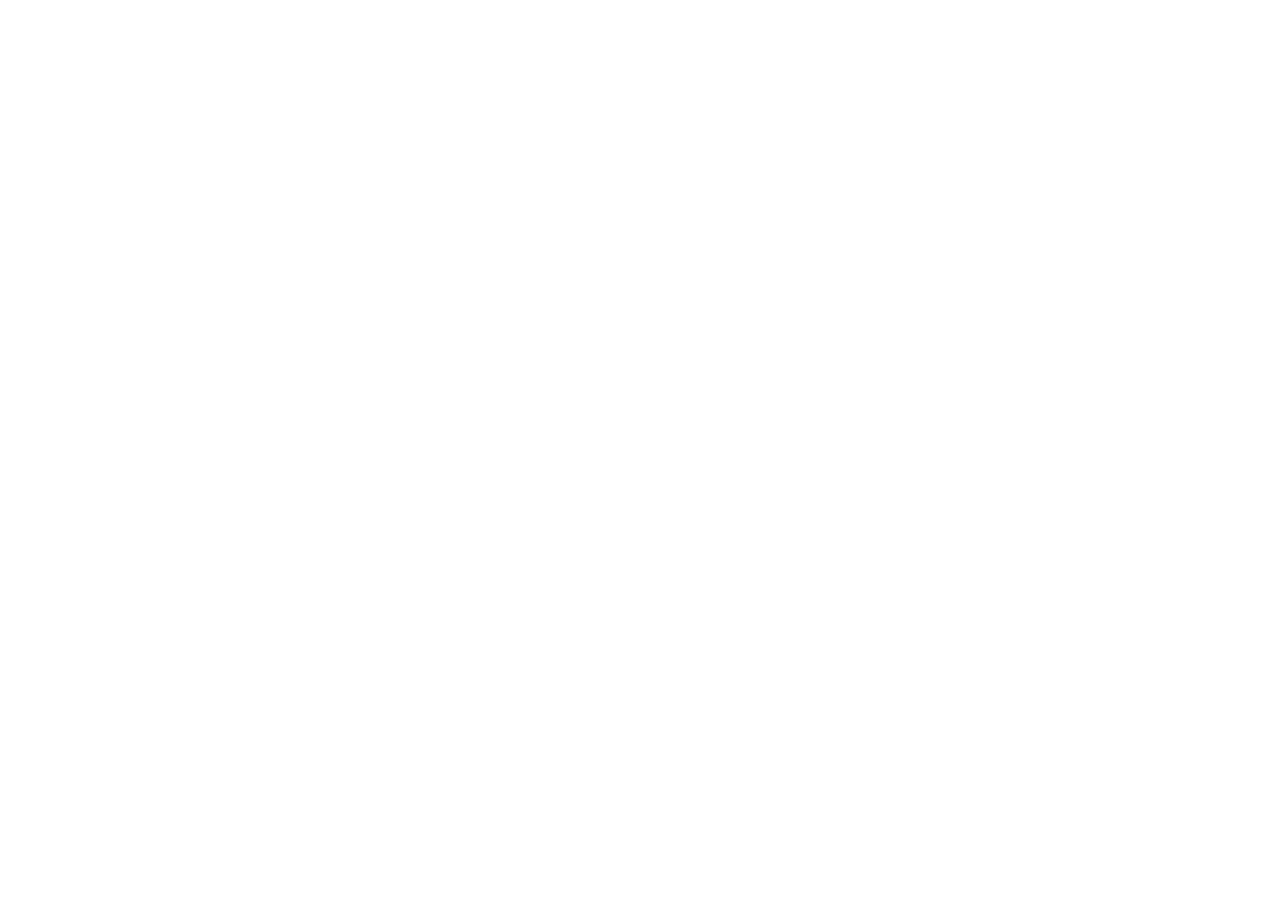
==== index.html @ f9ee530b "Bootstrap." ====
<!DOCTYPE html>
<html lang="es">
<head>
    <meta charset="UTF-8">
    <meta http-equiv="X-UA-Compatible" content="IE=edge">
    <meta name="viewport" content="width=device-width, initial-scale=1.0">
    <title>Document</title>
</head>
<body>
    
</body>
</html>
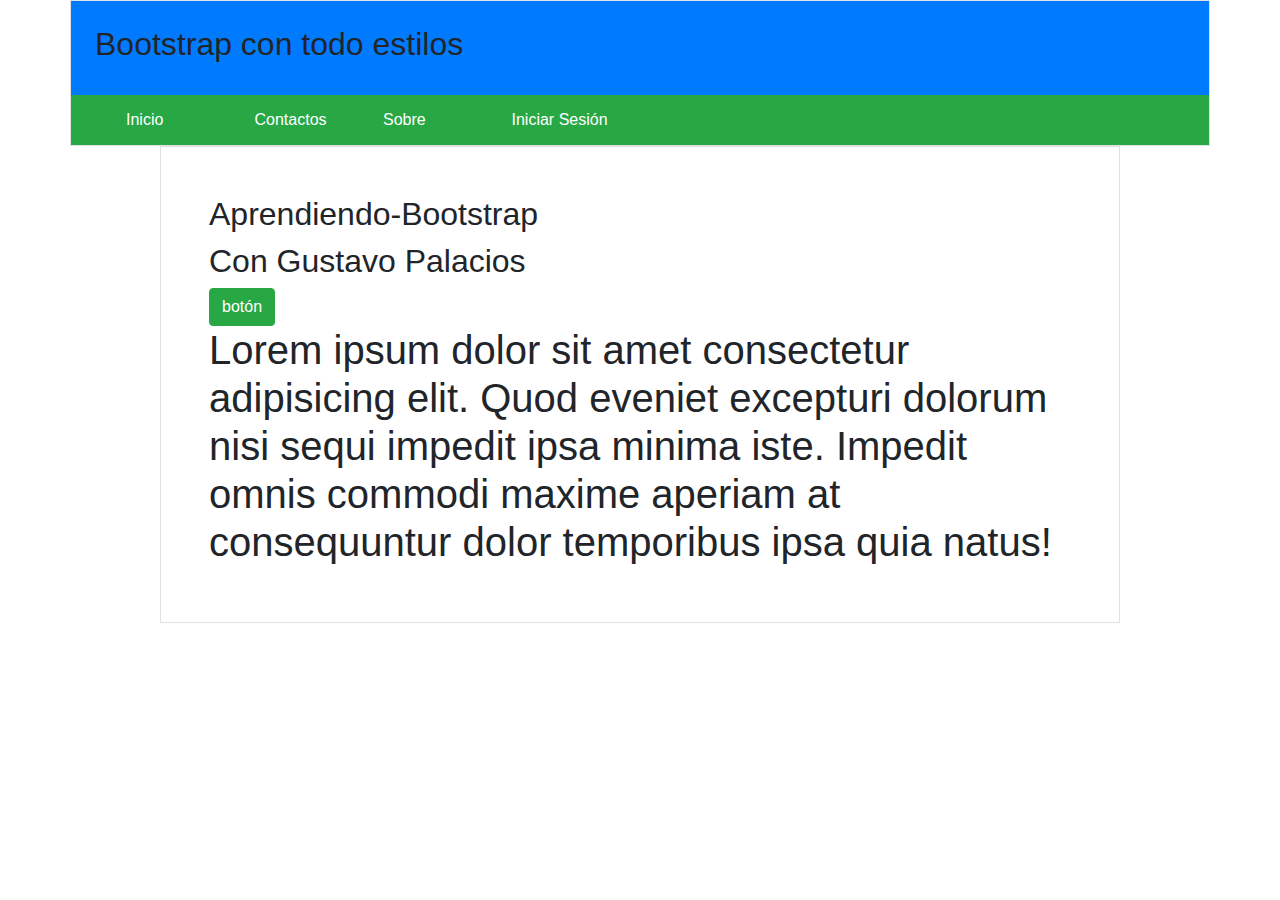
==== commit 95faee59: "boostrap para aprender." ====
--- a/index.html
+++ b/index.html
@@ -1,12 +1,45 @@
 <!DOCTYPE html>
 <html lang="es">
+
 <head>
     <meta charset="UTF-8">
     <meta http-equiv="X-UA-Compatible" content="IE=edge">
     <meta name="viewport" content="width=device-width, initial-scale=1.0">
     <title>Document</title>
+    <link rel="stylesheet" href="styles.css">
+    <link rel="stylesheet" href="bootstrap-4.3.1-dist/css/bootstrap.min.css">
 </head>
+
 <body>
     
+    <div class="container border">
+        <div class="row">
+            <header id="header" class="col-12 bg-primary p-4">
+                <h2>Bootstrap con todo estilos</h2>
+            </header>
+            <nav id="menu" class="col-12 bg-success text-white">
+                <ul class="row w-50">
+                    <li class="col">Inicio</li>
+                    <li class="col">Contactos</li>
+                    <li class="col">Sobre nosotros</li>
+                    <li class="col">Iniciar Sesión</li>
+                </ul>
+
+            </nav>
+        </div>
+        
+    </div>
+    <div class="mi-web w-75 m-auto p-5 border">
+        <h2>Aprendiendo-Bootstrap</h2>
+        <h2>Con Gustavo Palacios</h2>
+        <button class="btn btn-success">botón</button>
+        <p class="h1">Lorem ipsum dolor sit amet consectetur adipisicing elit. Quod eveniet excepturi dolorum nisi sequi impedit ipsa minima iste. Impedit omnis commodi maxime aperiam at consequuntur dolor temporibus ipsa quia natus!</p>
+    </div>
+    <br>
+  
+
+    <script type="text/javascript" src="jquery/jquery-3.6.4.min.js"></script>
+    <script type="text/javascript" src="bootstrap-4.3.1-dist/js/bootstrap.min.js"></script>
 </body>
+
 </html>--- a/styles.css
+++ b/styles.css
@@ -0,0 +1,8 @@
+#menu{
+    height: 50px;
+}
+#menu ul{
+    text-decoration: none;
+    list-style: none;
+    line-height: 50px;
+}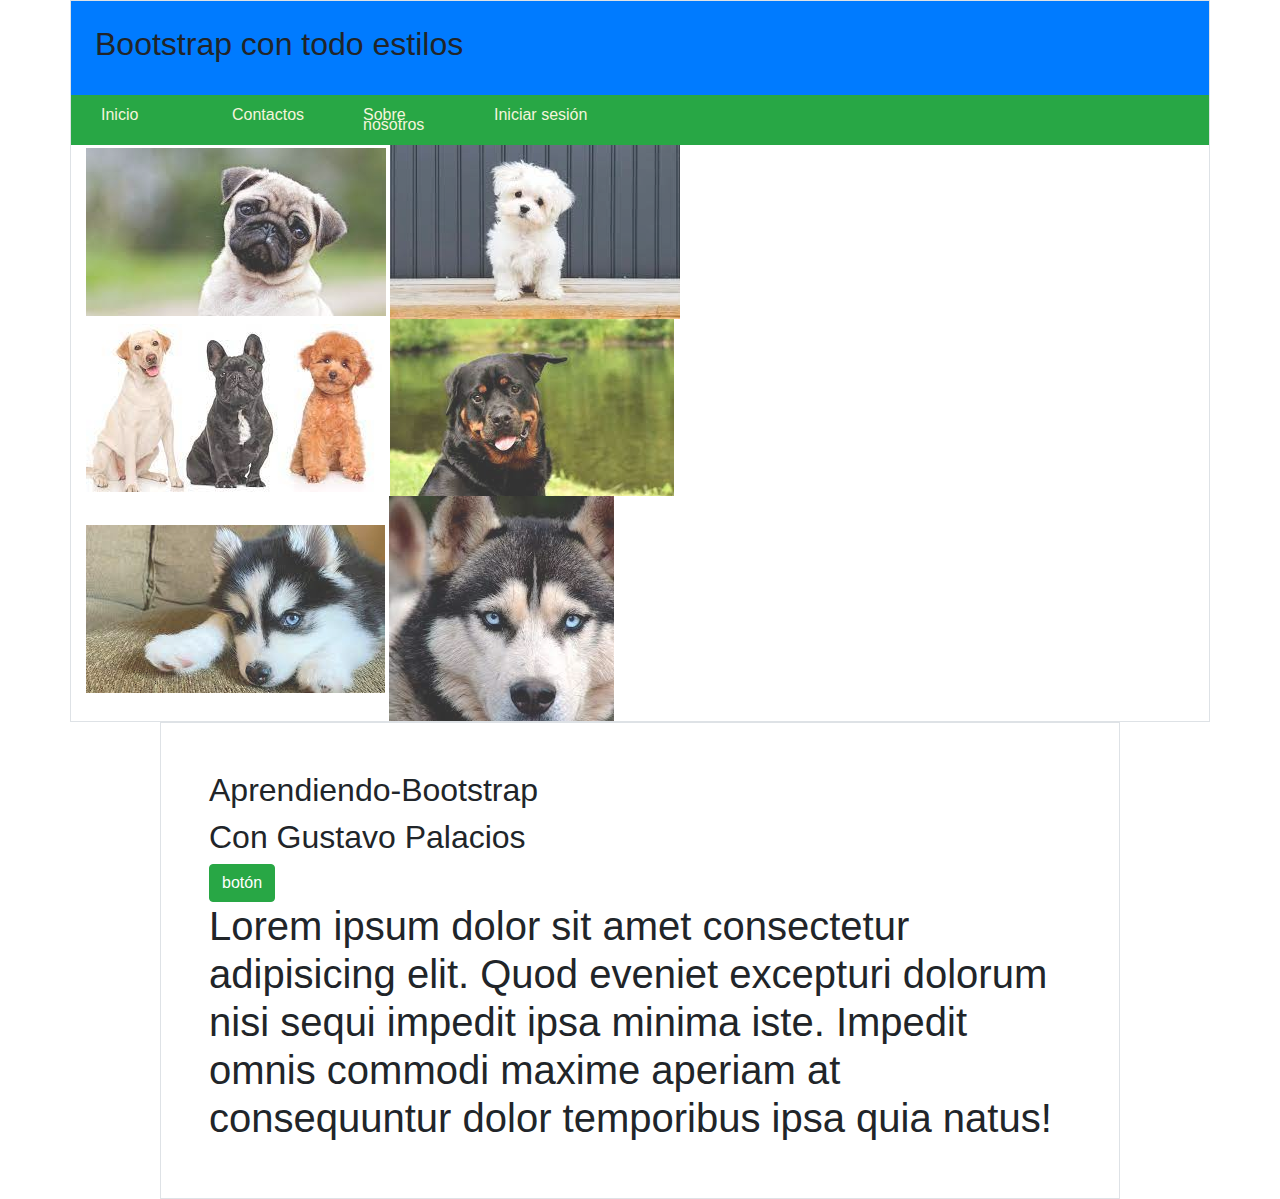
==== commit fcaf7616: "estilos con bootstrap" ====
--- a/index.html
+++ b/index.html
@@ -11,7 +11,7 @@
 </head>
 
 <body>
-    
+
     <div class="container border">
         <div class="row">
             <header id="header" class="col-12 bg-primary p-4">
@@ -19,27 +19,41 @@
             </header>
             <nav id="menu" class="col-12 bg-success text-white">
                 <ul class="row w-50">
-                    <li class="col">Inicio</li>
-                    <li class="col">Contactos</li>
-                    <li class="col">Sobre nosotros</li>
-                    <li class="col">Iniciar Sesión</li>
+                    <li class="col"><a href="">Inicio</a></li>
+                    <li class="col"><a href="">Contactos</a></li>
+                    <li class="col"><a href="">Sobre nosotros</a></li>
+                    <li class="col"><a href="">Iniciar sesión</a></li>
                 </ul>
 
             </nav>
         </div>
-        
+        <section>
+            <img src="/img/dog1.jpg" alt="">
+            <img src="/img/dog2.jpg" alt="">
+            <img src="/img/dog3.jpg" alt="">
+            <img src="/img/rot.jpg" alt="">
+            <img src="/img/siberiano.jpg" alt="">
+            <img src="/img/siberiano2.jpg" alt="">
+        </section>
+
     </div>
     <div class="mi-web w-75 m-auto p-5 border">
         <h2>Aprendiendo-Bootstrap</h2>
         <h2>Con Gustavo Palacios</h2>
         <button class="btn btn-success">botón</button>
-        <p class="h1">Lorem ipsum dolor sit amet consectetur adipisicing elit. Quod eveniet excepturi dolorum nisi sequi impedit ipsa minima iste. Impedit omnis commodi maxime aperiam at consequuntur dolor temporibus ipsa quia natus!</p>
-    </div>
-    <br>
-  
+        <p class="h1">Lorem ipsum dolor sit amet consectetur adipisicing elit. Quod eveniet excepturi dolorum nisi sequi
+            impedit ipsa minima iste. Impedit omnis commodi maxime aperiam at consequuntur dolor temporibus ipsa quia
+            natus!</p>
+        
 
-    <script type="text/javascript" src="jquery/jquery-3.6.4.min.js"></script>
-    <script type="text/javascript" src="bootstrap-4.3.1-dist/js/bootstrap.min.js"></script>
+        </div>
+       
+      
+
+
+
+        <script type="text/javascript" src="jquery/jquery-3.6.4.min.js"></script>
+        <script type="text/javascript" src="bootstrap-4.3.1-dist/js/bootstrap.min.js"></script>
 </body>
 
 </html>--- a/styles.css
+++ b/styles.css
@@ -1,8 +1,36 @@
 #menu{
     height: 50px;
+    
 }
 #menu ul{
     text-decoration: none;
     list-style: none;
-    line-height: 50px;
+    line-height: 10px;
+    padding: 15px;
+    
+}
+
+#menu li a {
+    color: beige;
+        
+}
+
+section{
+    display: flex;
+    width: 600px;
+
+}
+section img{
+    /*width: 0px;*/
+    flex-grow: 1px;
+    object-fit: cover;
+    opacity: .8;
+    transition: .5s ease;
+}
+section img:hover{
+    cursor: pointer;
+    opacity: 1;
+    width: 350px;
+    filter: contrast(120%);
+    transition: 5s all;
 }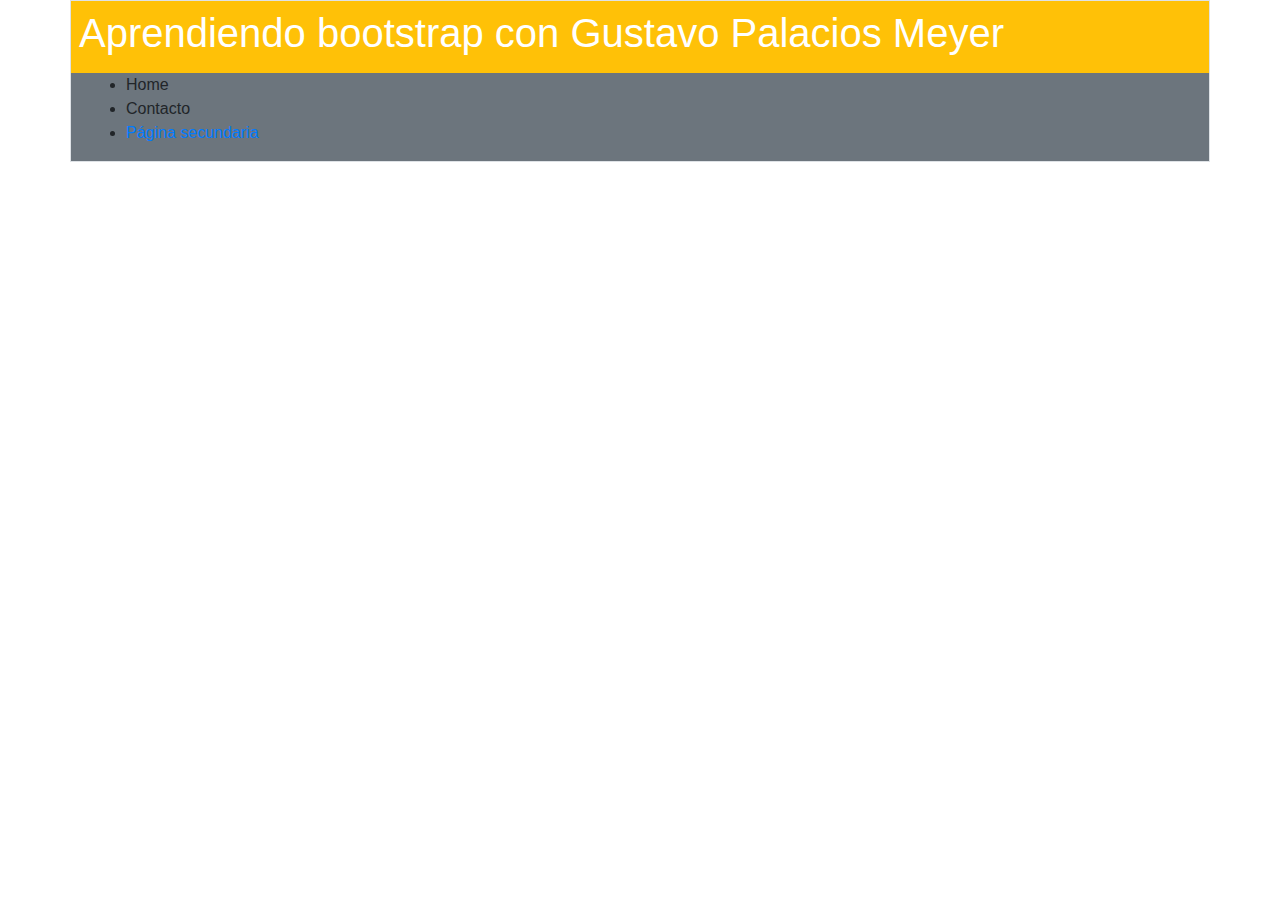
==== commit 7ed3be0a: "index." ====
--- a/index.html
+++ b/index.html
@@ -1,59 +1,55 @@
 <!DOCTYPE html>
-<html lang="es">
+<html lang="en">
 
 <head>
     <meta charset="UTF-8">
     <meta http-equiv="X-UA-Compatible" content="IE=edge">
     <meta name="viewport" content="width=device-width, initial-scale=1.0">
-    <title>Document</title>
-    <link rel="stylesheet" href="styles.css">
-    <link rel="stylesheet" href="bootstrap-4.3.1-dist/css/bootstrap.min.css">
+    <title>Bootstrap</title>
+    <link rel="stylesheet" href="/bootstrap-4.3.1-dist/css/bootstrap.min.css">
+    <link rel="stylesheet" href="/styles.css">
 </head>
 
 <body>
 
+    <!--<div class="mi-web w-75 p-5 m-auto border border-danger">
+       
+            <h2>encabezado</h2>
+            <h2>Aprendiendo bootstrap</h2>
+        <nav>
+            <ul>
+                <li> <a href="pages.html">ir a página secundaria</a></li>
+            </ul>
+        </nav>
+        <div>
+            <button class="btn btn-success">boton</button>
+        </div>
+
+    </div>-->
     <div class="container border">
         <div class="row">
-            <header id="header" class="col-12 bg-primary p-4">
-                <h2>Bootstrap con todo estilos</h2>
+            <header id="header" class="col-12 bg-warning text-white p-2">
+                <h1>Aprendiendo bootstrap con Gustavo Palacios Meyer</h1>
             </header>
-            <nav id="menu" class="col-12 bg-success text-white">
-                <ul class="row w-50">
-                    <li class="col"><a href="">Inicio</a></li>
-                    <li class="col"><a href="">Contactos</a></li>
-                    <li class="col"><a href="">Sobre nosotros</a></li>
-                    <li class="col"><a href="">Iniciar sesión</a></li>
+
+
+            <nav id="navegacion" class="col-12 bg-secondary">
+                <ul>
+                    <li>Home</li>
+                    <li>Contacto</li>
+                    <li> <a href="pages.html">Página secundaria</a></li>
+
                 </ul>
 
             </nav>
         </div>
-        <section>
-            <img src="/img/dog1.jpg" alt="">
-            <img src="/img/dog2.jpg" alt="">
-            <img src="/img/dog3.jpg" alt="">
-            <img src="/img/rot.jpg" alt="">
-            <img src="/img/siberiano.jpg" alt="">
-            <img src="/img/siberiano2.jpg" alt="">
-        </section>
-
     </div>
-    <div class="mi-web w-75 m-auto p-5 border">
-        <h2>Aprendiendo-Bootstrap</h2>
-        <h2>Con Gustavo Palacios</h2>
-        <button class="btn btn-success">botón</button>
-        <p class="h1">Lorem ipsum dolor sit amet consectetur adipisicing elit. Quod eveniet excepturi dolorum nisi sequi
-            impedit ipsa minima iste. Impedit omnis commodi maxime aperiam at consequuntur dolor temporibus ipsa quia
-            natus!</p>
-        
-
-        </div>
-       
-      
 
 
 
-        <script type="text/javascript" src="jquery/jquery-3.6.4.min.js"></script>
-        <script type="text/javascript" src="bootstrap-4.3.1-dist/js/bootstrap.min.js"></script>
+    <script src="/jquery/jquery-3.6.4.min.js"></script>
+    <script src="/bootstrap-4.3.1-dist/js/bootstrap.min.js"></script>
+
 </body>
 
 </html>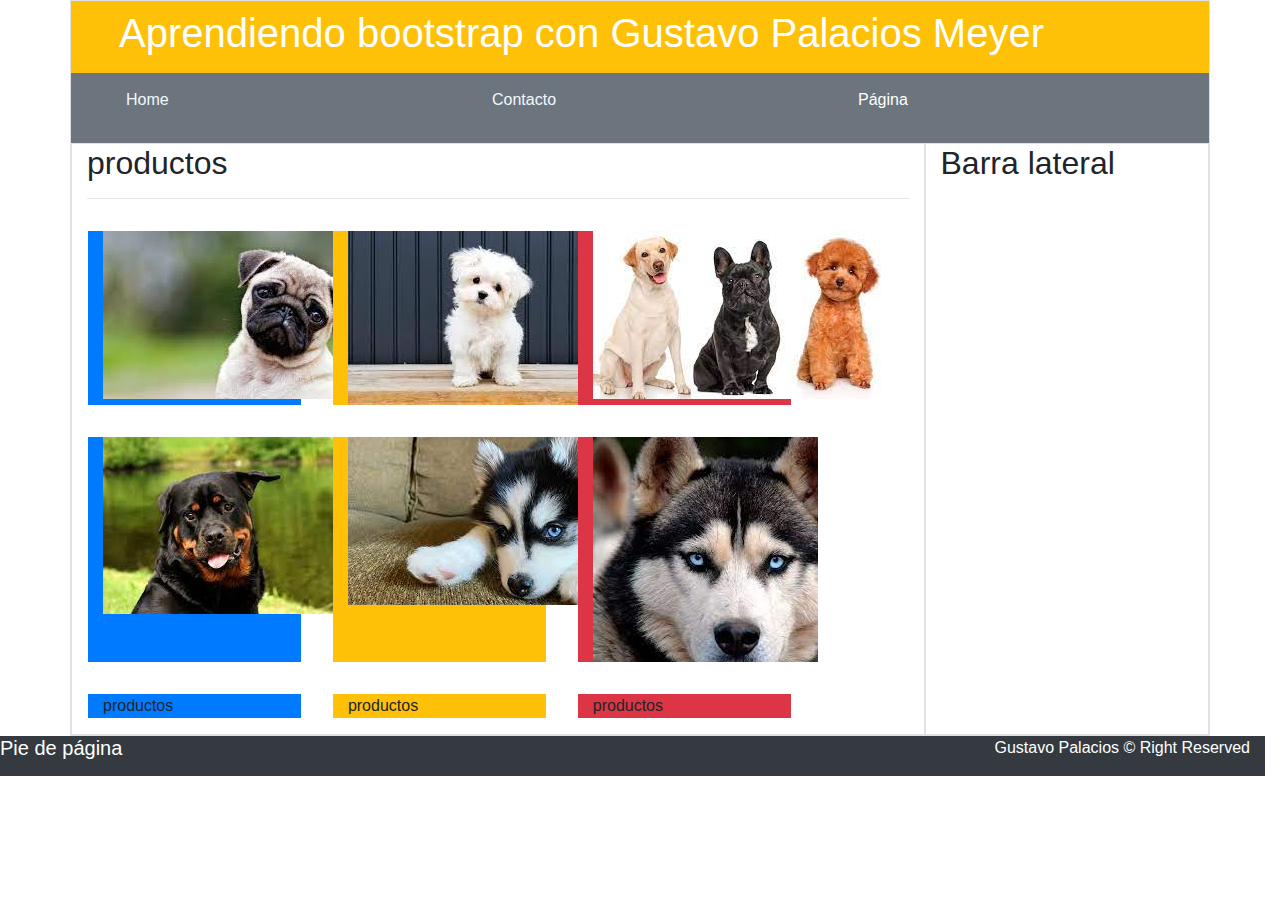
==== commit 17dac974: "index." ====
--- a/index.html
+++ b/index.html
@@ -28,21 +28,67 @@
     </div>-->
     <div class="container border">
         <div class="row">
-            <header id="header" class="col-12 bg-warning text-white p-2">
+            <header id="header" class="col-12 bg-warning text-white p-2 pl-5">
                 <h1>Aprendiendo bootstrap con Gustavo Palacios Meyer</h1>
             </header>
 
 
             <nav id="navegacion" class="col-12 bg-secondary">
-                <ul>
-                    <li>Home</li>
-                    <li>Contacto</li>
-                    <li> <a href="pages.html">Página secundaria</a></li>
+                <ul class="row w-40 text-white">
+                    <li class="col">Home</li>
+                    <li class="col">Contacto</li>
+                    <li class="col"><a class="text-white" href="pages.html">Página</a></li>
 
                 </ul>
 
             </nav>
+            <section id="content" class="col-12">
+                <div class="row">
+                    <section id="products" class="col 9 border">
+                        <h2>productos</h2>
+                        <hr>
+                        <div class="items row">
+                            <div class="item col-3 bg-primary m-3">
+                                <img class="img1" src="/img/dog1.jpg" alt="">
+                            </div>
+                            <div class="item col-3 bg-warning m-3">
+                                <img class="img1" src="/img/dog2.jpg" alt="">
+                            </div>
+                            <div class="item col-3 bg-danger m-3">
+                                <img class="img1" src="/img/dog3.jpg" alt="">
+                            </div>
+                            <div class="item col-3 bg-primary m-3">
+                                <img class="img1" src="/img/rot.jpg" alt="">
+                            </div>
+                            <div class="item col-3 bg-warning m-3">
+                                <img class="img1" src="/img/siberiano.jpg" alt="">
+                            </div>
+                            <div class="item col-3 bg-danger m-3">
+                                <img class="img1" src="/img/siberiano2.jpg" alt="">
+                            </div>
+                            <div class="item col-3 bg-primary m-3">
+                                productos
+                            </div>
+                            <div class="item col-3 bg-warning m-3">
+                                productos
+                            </div>
+                            <div class="item col-3 bg-danger m-3">
+                                productos
+                            </div>
+
+                        </div>
+                    </section>
+                    <aside class="col-3 border">
+                        <h2>Barra lateral</h2>
+                    </aside>
+            </section>
         </div>
+    </div>
+    <footer class="col-12 row bg-dark text-white p-50">
+        <h5>Pie de página</h5>
+        <hr>
+        <p>Gustavo Palacios &copy; Right Reserved</p>
+    </footer>
     </div>
 
 
--- a/styles.css
+++ b/styles.css
@@ -1,36 +1,16 @@
-#menu{
-    height: 50px;
-    
-}
-#menu ul{
-    text-decoration: none;
-    list-style: none;
-    line-height: 10px;
-    padding: 15px;
-    
+#header{
+  
 }
 
-#menu li a {
-    color: beige;
-        
+#navegacion ul li{
+    color: aliceblue;
+    list-style: none;
+    float: left;
+    padding: 15px;
 }
 
-section{
-    display: flex;
-    width: 600px;
+#navegacion ul li a{
+    color: aliceblue;
+}
 
-}
-section img{
-    /*width: 0px;*/
-    flex-grow: 1px;
-    object-fit: cover;
-    opacity: .8;
-    transition: .5s ease;
-}
-section img:hover{
-    cursor: pointer;
-    opacity: 1;
-    width: 350px;
-    filter: contrast(120%);
-    transition: 5s all;
-}+
